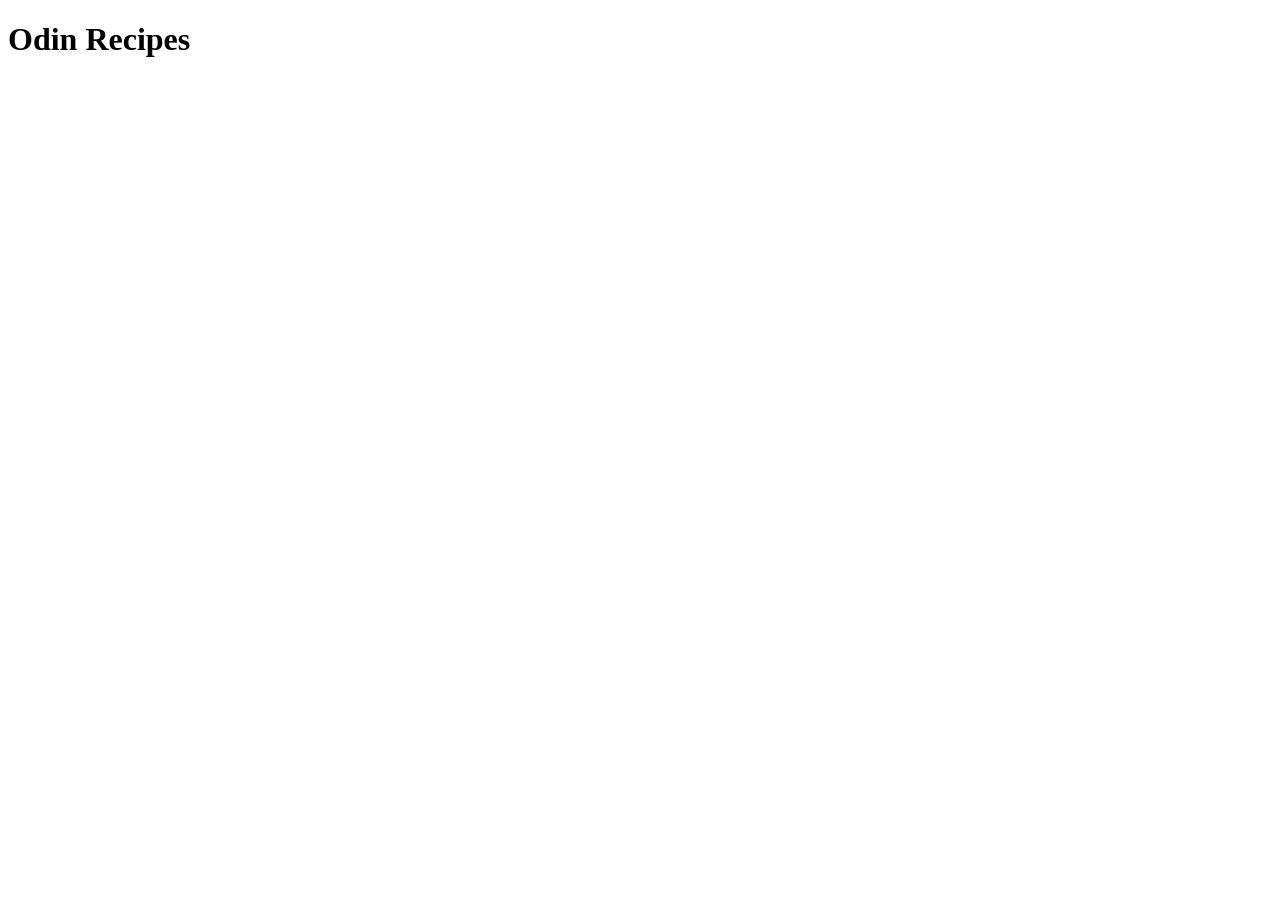
==== index.html @ f4cfebba "Complete Iteration 1 - Initial Structure Added the index.html file with the heading "Odin Recipes" a" ====
<!DOCTYPE html>
<html lang="en">
<head>
    <meta charset="UTF-8">
    <meta name="viewport" content="width=device-width, initial-scale=1.0">
    <title>Document</title>
</head>
<body>
    <h1>Odin Recipes</h1>
    
</body>
</html>
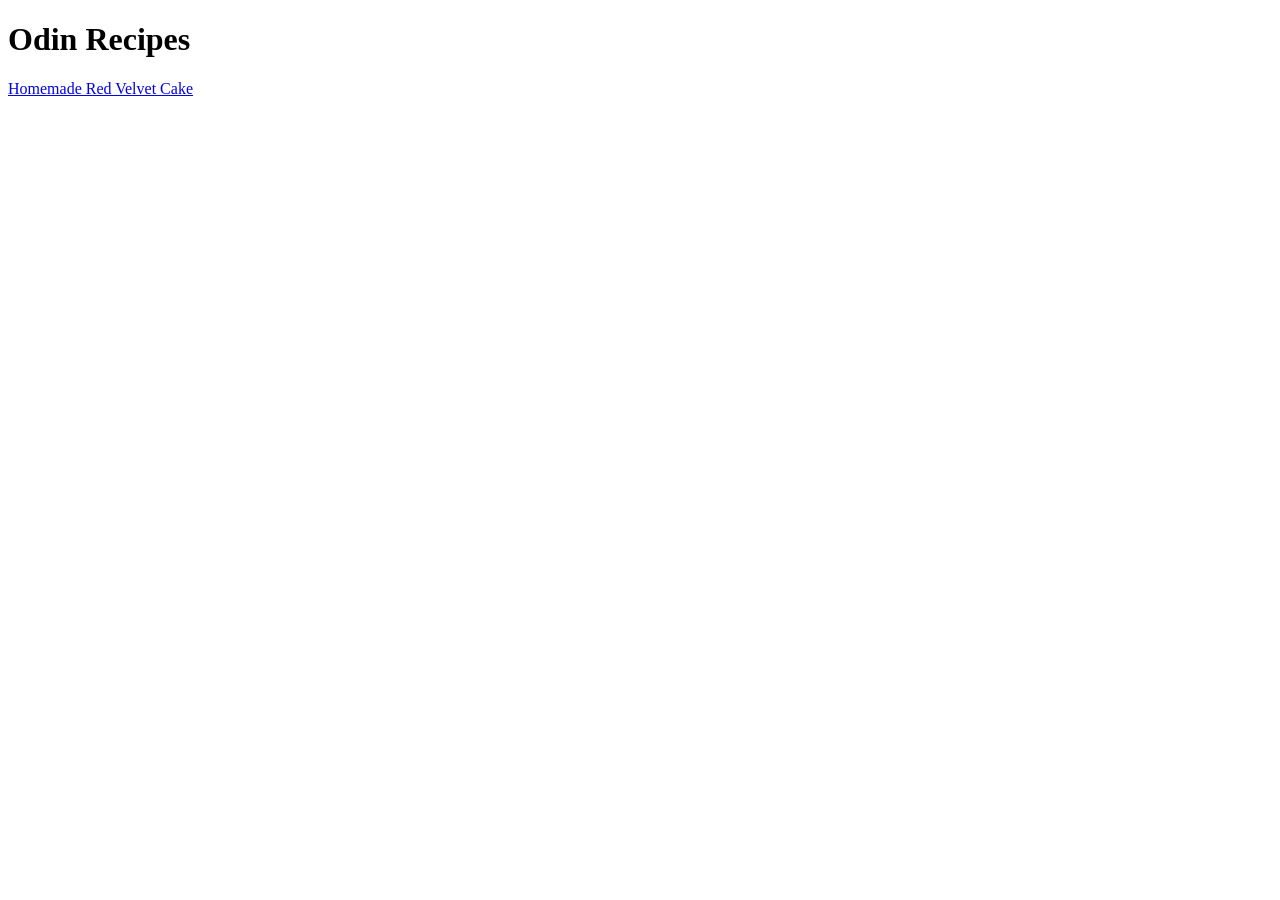
==== commit 85d0d9d3: "Add attributions in README file The readme file didn't have any attributions to the source of the ca" ====
--- a/index.html
+++ b/index.html
@@ -7,6 +7,7 @@
 </head>
 <body>
     <h1>Odin Recipes</h1>
+    <a href="recipes/red-velvet-cake.html">Homemade Red Velvet Cake</a>
     
 </body>
 </html>
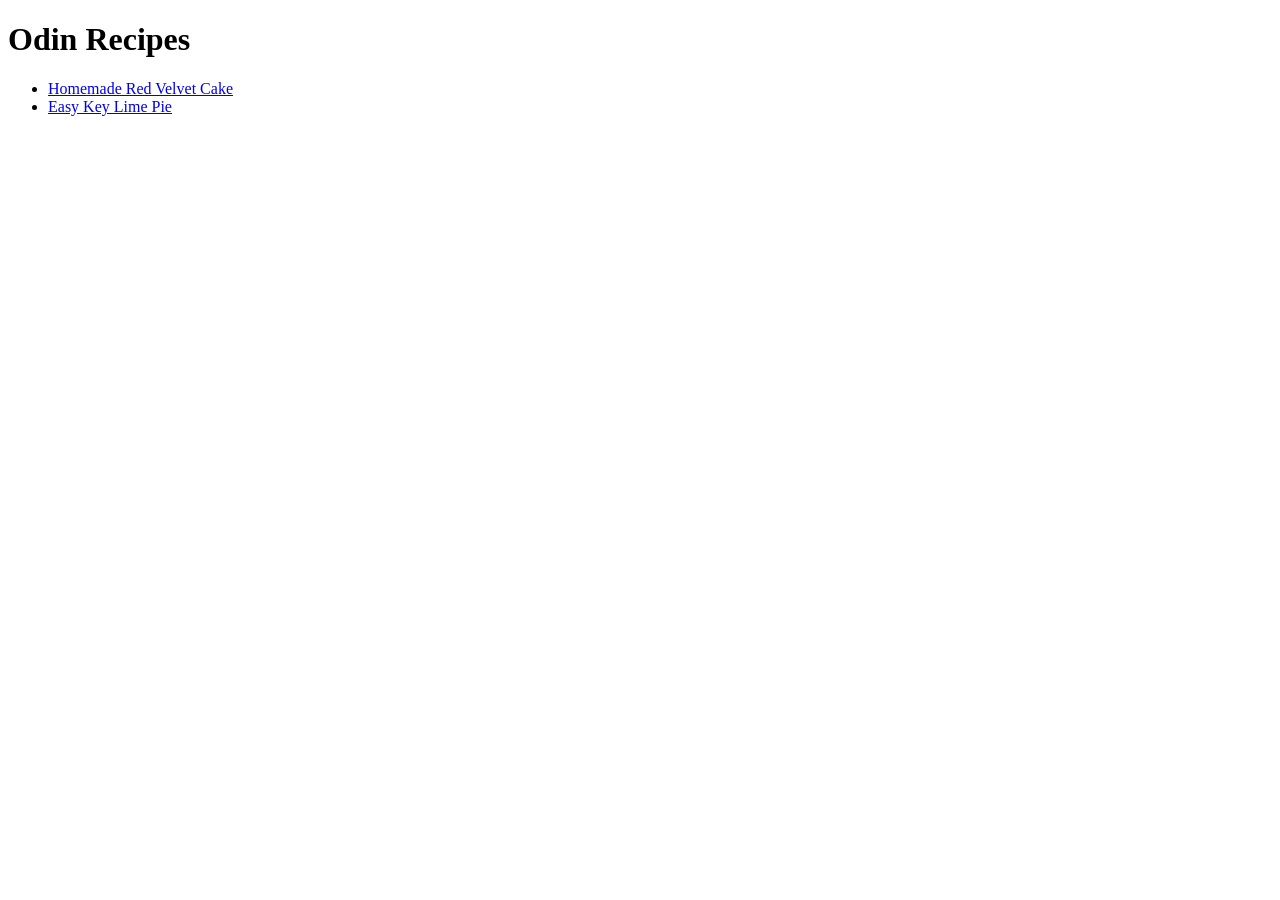
==== commit 15335f73: "Add key lime pie recipe Completed first half of iteration 4 - add more recipes." ====
--- a/index.html
+++ b/index.html
@@ -7,7 +7,10 @@
 </head>
 <body>
     <h1>Odin Recipes</h1>
-    <a href="recipes/red-velvet-cake.html">Homemade Red Velvet Cake</a>
+    <ul>
+        <li><a href="recipes/red-velvet-cake.html">Homemade Red Velvet Cake</a></li>
+        <li><a href="recipes/key-lime-pie.html">Easy Key Lime Pie</a></li>
+    </ul>
     
 </body>
 </html>
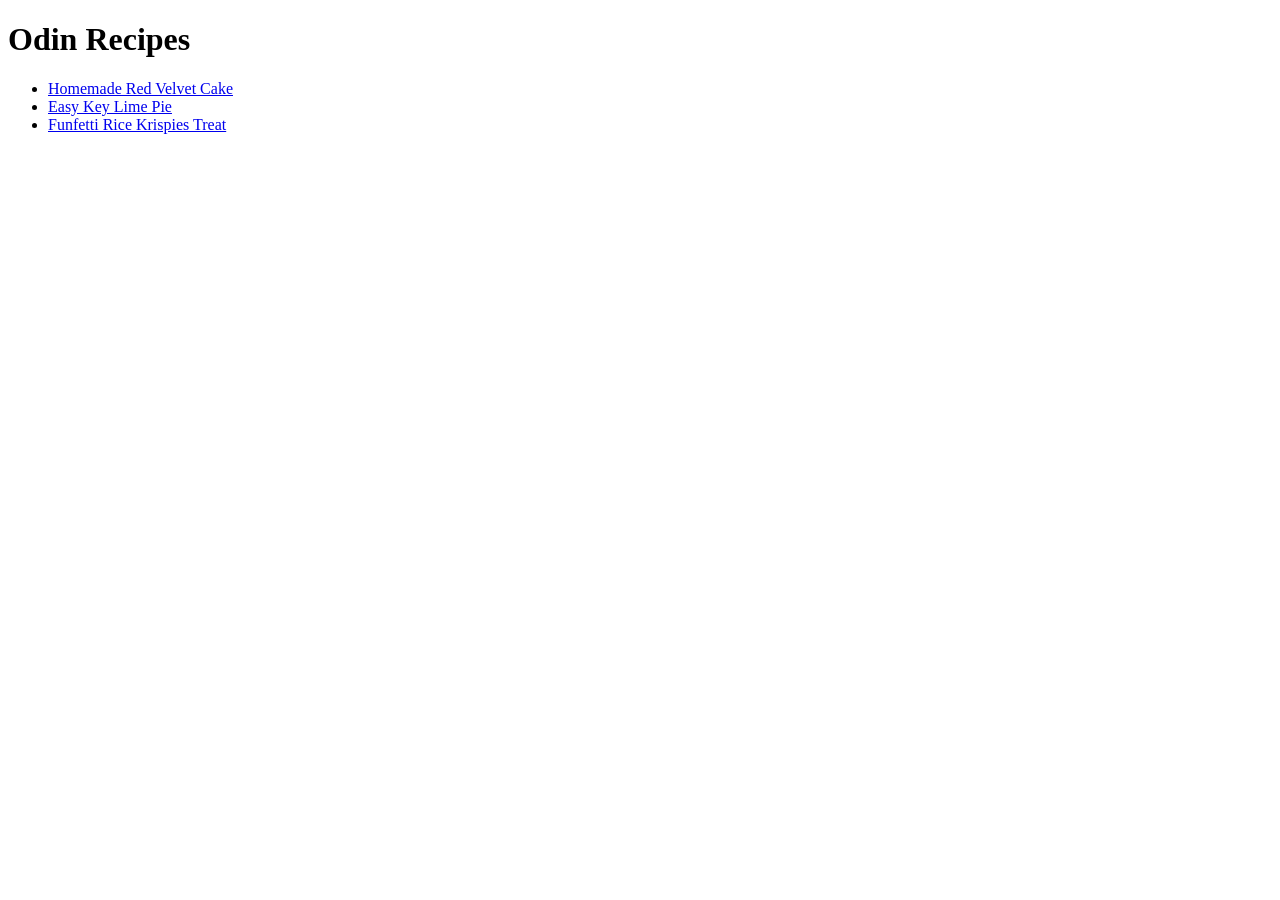
==== commit ec577b23: "Complete iteration 4 Added a rice krispie recipe so that iteration 4 is complete. There are now 3 re" ====
--- a/index.html
+++ b/index.html
@@ -10,6 +10,7 @@
     <ul>
         <li><a href="recipes/red-velvet-cake.html">Homemade Red Velvet Cake</a></li>
         <li><a href="recipes/key-lime-pie.html">Easy Key Lime Pie</a></li>
+        <li><a href="recipes/rice-krispie.html">Funfetti Rice Krispies Treat</a></li>
     </ul>
     
 </body>
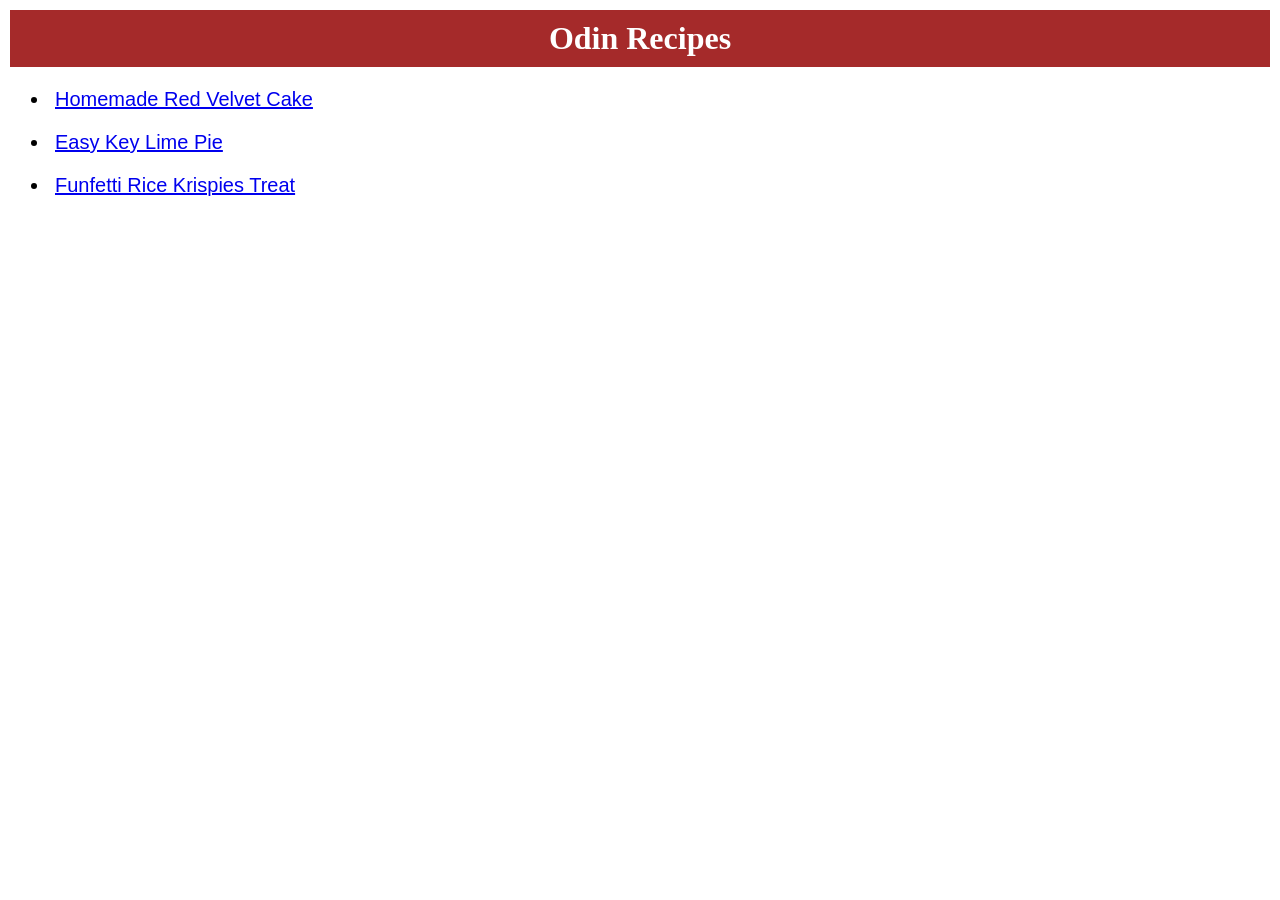
==== commit 4c240885: "Add style css This was done to complete step 5 on the Block and inline exercise https://www.theodinp" ====
--- a/index.html
+++ b/index.html
@@ -4,6 +4,7 @@
     <meta charset="UTF-8">
     <meta name="viewport" content="width=device-width, initial-scale=1.0">
     <title>Document</title>
+    <link rel="stylesheet" href="styles.css">
 </head>
 <body>
     <h1>Odin Recipes</h1>
--- a/styles.css
+++ b/styles.css
@@ -0,0 +1,67 @@
+body
+{
+    margin: 10px;
+    padding: 0px;
+}
+
+h1
+{
+    background-color: brown;
+    
+    color: white;
+    font-family: 'Lucida Handwriting', 'Papyrus', cursive;   
+    text-align: center;
+
+    padding: 10px 5px;
+    margin: 0px;
+}
+
+
+#home
+{    
+    background-color: rgb(0, 149, 255);
+    color: white;
+    font-size: 16px;
+    font-weight: bold;
+    padding: 5px 10px;
+    display: inline-block;
+}
+
+
+
+li, p, a
+{
+    margin-bottom: 10px;
+    font-size: 20px;
+    font-family: 'Arial', sans-serif;
+}
+
+.small-text
+{
+    font-size: 16px;
+}
+
+img
+{
+    height: 200px;
+    width: auto;
+    display: block;
+    margin-top: 10px;
+}
+
+
+li.odd
+{
+    background-color:lightgray;
+}
+
+
+ul li
+{
+    padding: 5px;
+}
+
+ol li
+{
+    margin-bottom: 50px;
+}
